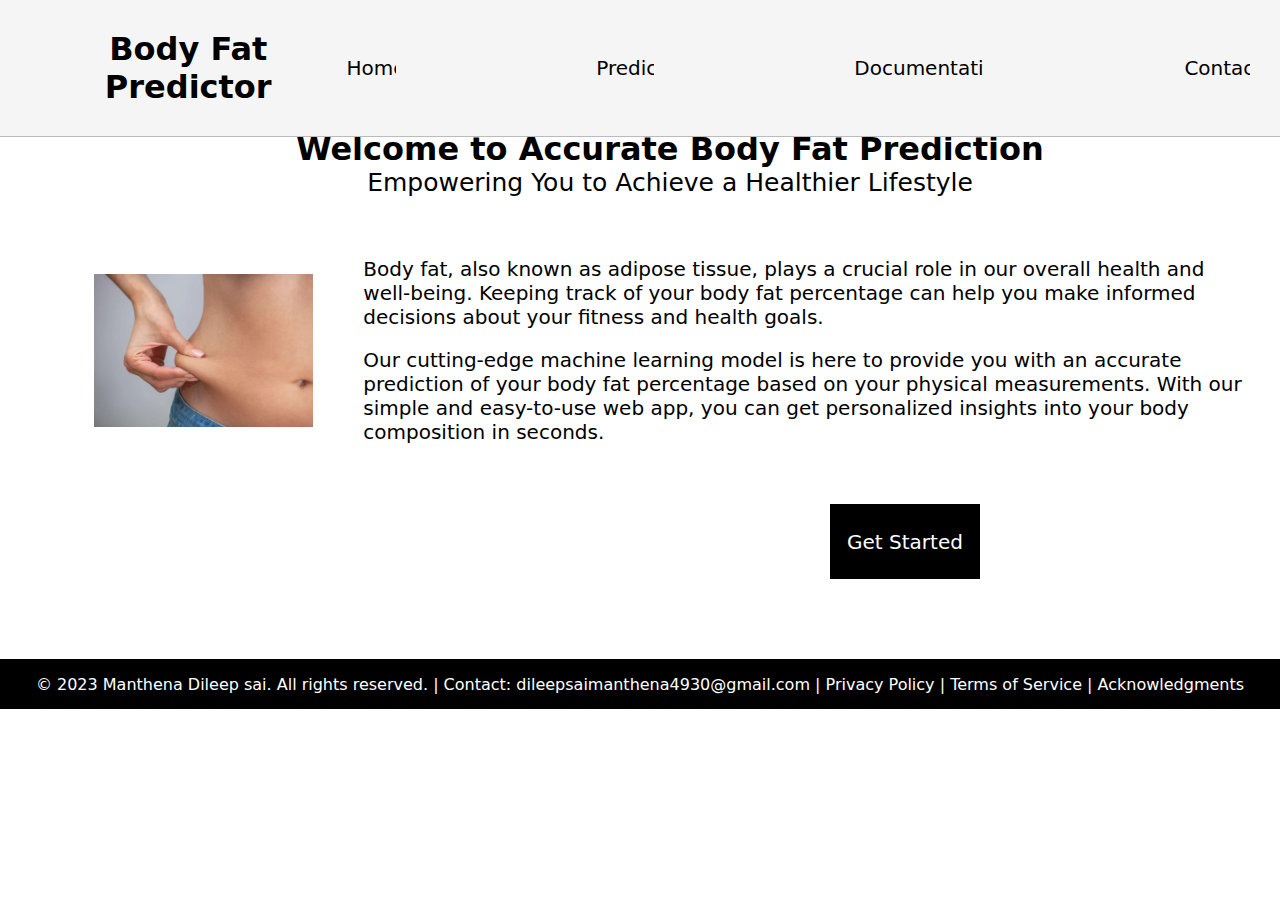
==== public/index.html @ 8a905701 "Changed index.js" ====
<!DOCTYPE html>
<html lang="en">
<head>
    <meta charset="UTF-8">
    <meta name="viewport" content="width=device-width, initial-scale=1.0">
    <title>Body Fat Predictor</title>
    <link rel="stylesheet" href="index.css">
</head>
<body>
    <nav>
        <div>
            <h1>Body Fat Predictor</h1>
        </div>
        <ul>
            <li><a href="index.html">Home</a></li>
            <li><a href="/predict">Predict</a></li>
            <li><a href="">Documentation</a></li>
            <li><a href="">Contact</a></li>
        </ul>
    </nav>
    <div class="container">
      <div class="welcome">
        <h1>Welcome to Accurate Body Fat Prediction</h1>
        
        <p>Empowering You to Achieve a Healthier Lifestyle</p>
      </div>
      <div class="description">
        <img src="media/Stubborn-Body-Fat-1-1.webp" alt="">
        <div>
            <p>Body fat, also known as adipose tissue, plays a crucial role in our overall health and well-being. Keeping track of your body fat percentage can help you make informed decisions about your fitness and health goals.</p>
            <br>
            <p>Our cutting-edge machine learning model is here to provide you with an accurate prediction of your body fat percentage based on your physical measurements. With our simple and easy-to-use web app, you can get personalized insights into your body composition in seconds.</p>
        </div>
      </div>
      <div class="get-started">
        <a href="/predict" class="button"><button>Get Started</button></a>
      </div>
    </div>
    <footer>
        <p>&copy; 2023 Manthena Dileep sai. All rights reserved. | Contact: dileepsaimanthena4930@gmail.com | <a href="">Privacy Policy</a> | <a href="">Terms of Service</a> | Acknowledgments</p>
    </footer>    
</body>
</html>
---- public/index.css ----
*{
    list-style: none;
    text-decoration: none;
    margin: 0;
    padding: 0;
    font-family: system-ui, -apple-system, BlinkMacSystemFont, 'Segoe UI', Roboto, Oxygen, Ubuntu, Cantarell, 'Open Sans', 'Helvetica Neue', sans-serif;
    overflow-x: hidden;
  }
  nav{
    display: flex;
    justify-content: space-between;
    padding: 30px;
    text-align: center;
    align-items: center;
    background-color: whitesmoke;
    position: fixed;
    top: 0;
    right: 0;
    left: 0;
    z-index: 1;
    border-bottom: 1px solid rgba(0, 0, 0, 0.237);
  }
  nav ul{
    display: flex;
    gap: 200px;
    align-items: center;
    font-size: 20px;
    font-weight: 500;
  }
  nav ul a{
    color: black;
  }
  .container{
    display: flex;
    gap: 60px;
    justify-content: space-between;
    flex-direction: column;
    justify-content: center;
    margin-top:100px;
    width: 100%;
    padding: 30px;
  }
  .welcome{
    display: flex;
    flex-direction: column;
    align-items: center;
  }
  .welcome p{
    font-size: 25px;
  }
  .description{
    width: 90%;
    margin: auto;
    display: flex;
    gap: 50px;
    align-items: center;
  }
  .description p{
    font-size: 20px;
  }
  .description img{
    height: 60%;
    width: 60%;
  }
  .get-started{
    position: relative;
    left: 800px;
  }
  .get-started button{
    height: 75px;
    width: 150px;
    color: white;
    background-color: black;
    border: none;
    font-size: 20px;
  }
  .get-started button:hover{
    background-color: white;
    color: black;
    cursor: pointer;
    border: 2px solid black;
    transition: 0.3s;
  }
  footer{
    background-color:black;
    color:white;
    width: 100%;
    display: flex;
    align-items: center;
    justify-content: center;
    height: 50px;
    margin-top: 50px;
}
  footer a{
    color: white;
  }
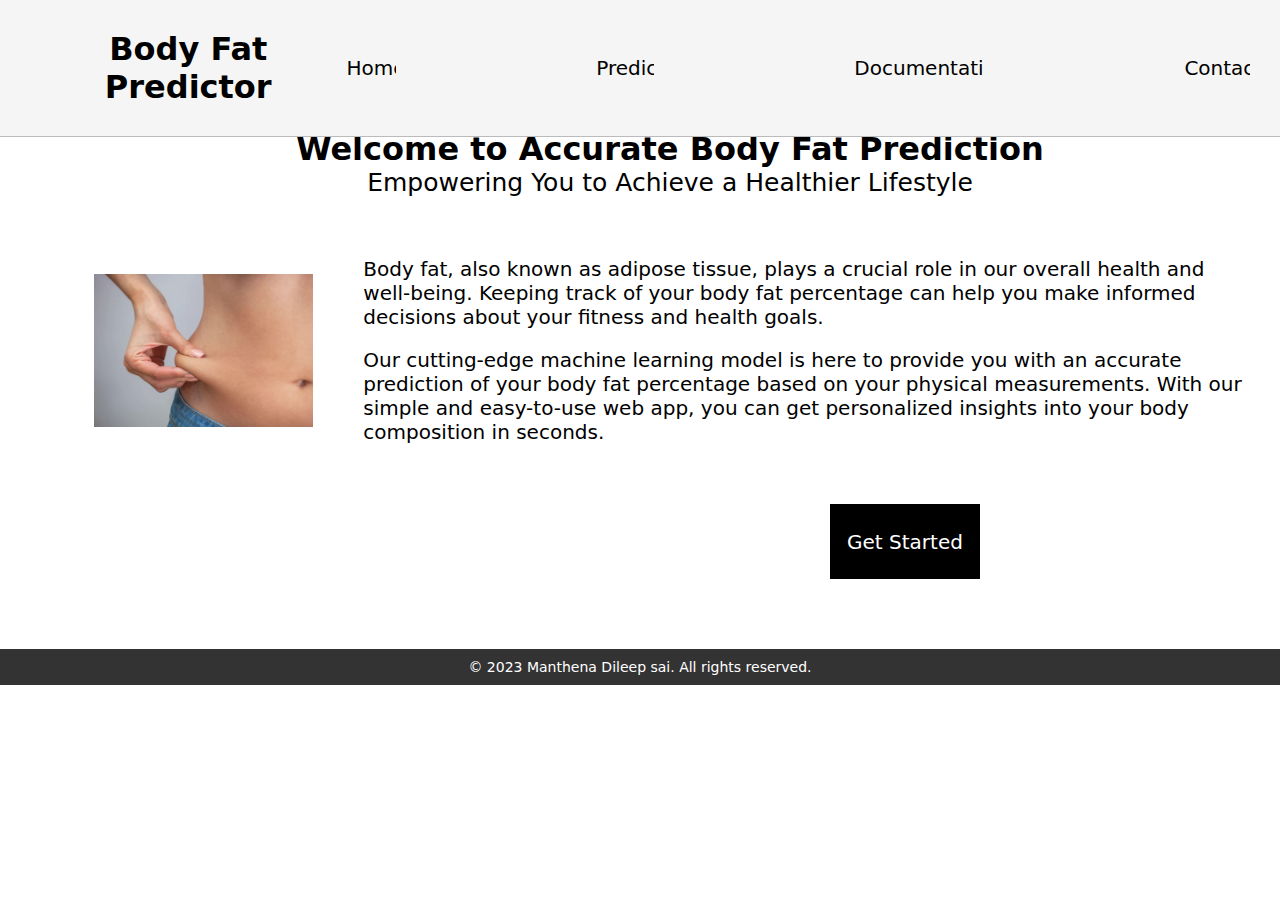
==== commit 17a146c4: "Added contact and documentation pages" ====
--- a/public/index.html
+++ b/public/index.html
@@ -12,10 +12,10 @@
             <h1>Body Fat Predictor</h1>
         </div>
         <ul>
-            <li><a href="index.html">Home</a></li>
-            <li><a href="/predict">Predict</a></li>
-            <li><a href="">Documentation</a></li>
-            <li><a href="">Contact</a></li>
+          <li><a href="index.html">Home</a></li>
+          <li><a href="/predict">Predict</a></li>
+          <li><a href="document.html">Documentation</a></li>
+          <li><a href="contact.html">Contact</a></li>
         </ul>
     </nav>
     <div class="container">
@@ -37,7 +37,7 @@
       </div>
     </div>
     <footer>
-        <p>&copy; 2023 Manthena Dileep sai. All rights reserved. | Contact: dileepsaimanthena4930@gmail.com | <a href="">Privacy Policy</a> | <a href="">Terms of Service</a> | Acknowledgments</p>
-    </footer>    
+      &copy; 2023 Manthena Dileep sai. All rights reserved.
+    </footer> 
 </body>
 </html>--- a/public/index.css
+++ b/public/index.css
@@ -76,21 +76,16 @@
   }
   .get-started button:hover{
     background-color: white;
-    color: black;
+    color: #333;
     cursor: pointer;
-    border: 2px solid black;
+    border: 2px solid #333;
     transition: 0.3s;
   }
-  footer{
-    background-color:black;
-    color:white;
-    width: 100%;
-    display: flex;
-    align-items: center;
-    justify-content: center;
-    height: 50px;
-    margin-top: 50px;
-}
-  footer a{
+  footer {
+    text-align: center;
+    margin-top: 40px;
+    padding: 10px;
+    background-color: #333;
     color: white;
-  }+    font-size: 14px;
+}